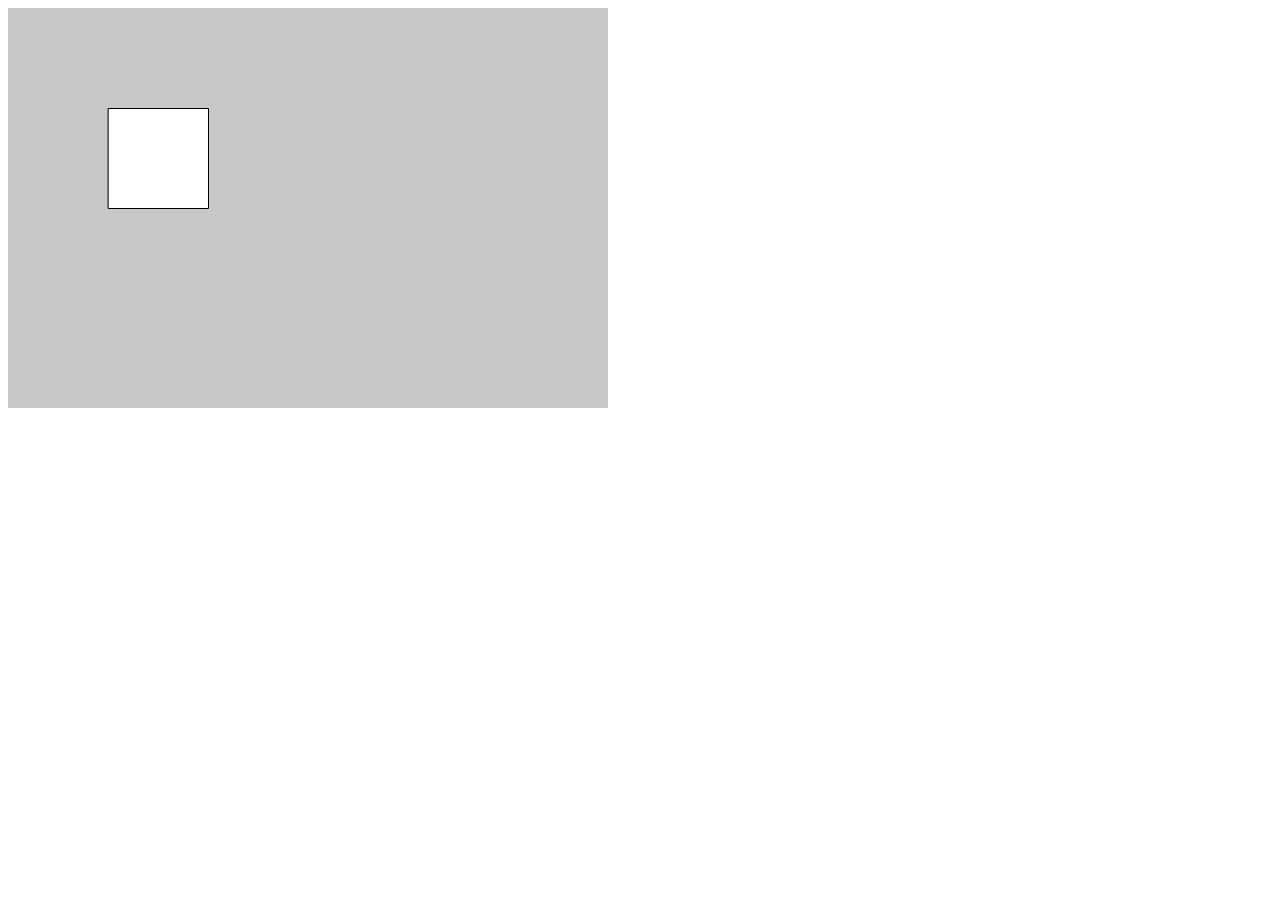
==== index.html @ a9a7516c "Initial commit" ====
<!DOCTYPE html>
<html lang="en">

<head>
  <meta charset="UTF-8">
  <meta name="viewport" content="width=device-width, initial-scale=1.0">
  <meta http-equiv="X-UA-Compatible" content="ie=edge">
  <title>p5</title>
  <link rel="stylesheet" href="css/style.css">
</head>

<body>

  <script src="js/p5.min.js"></script>
  <script src="js/script.js"></script>
</body>

</html>
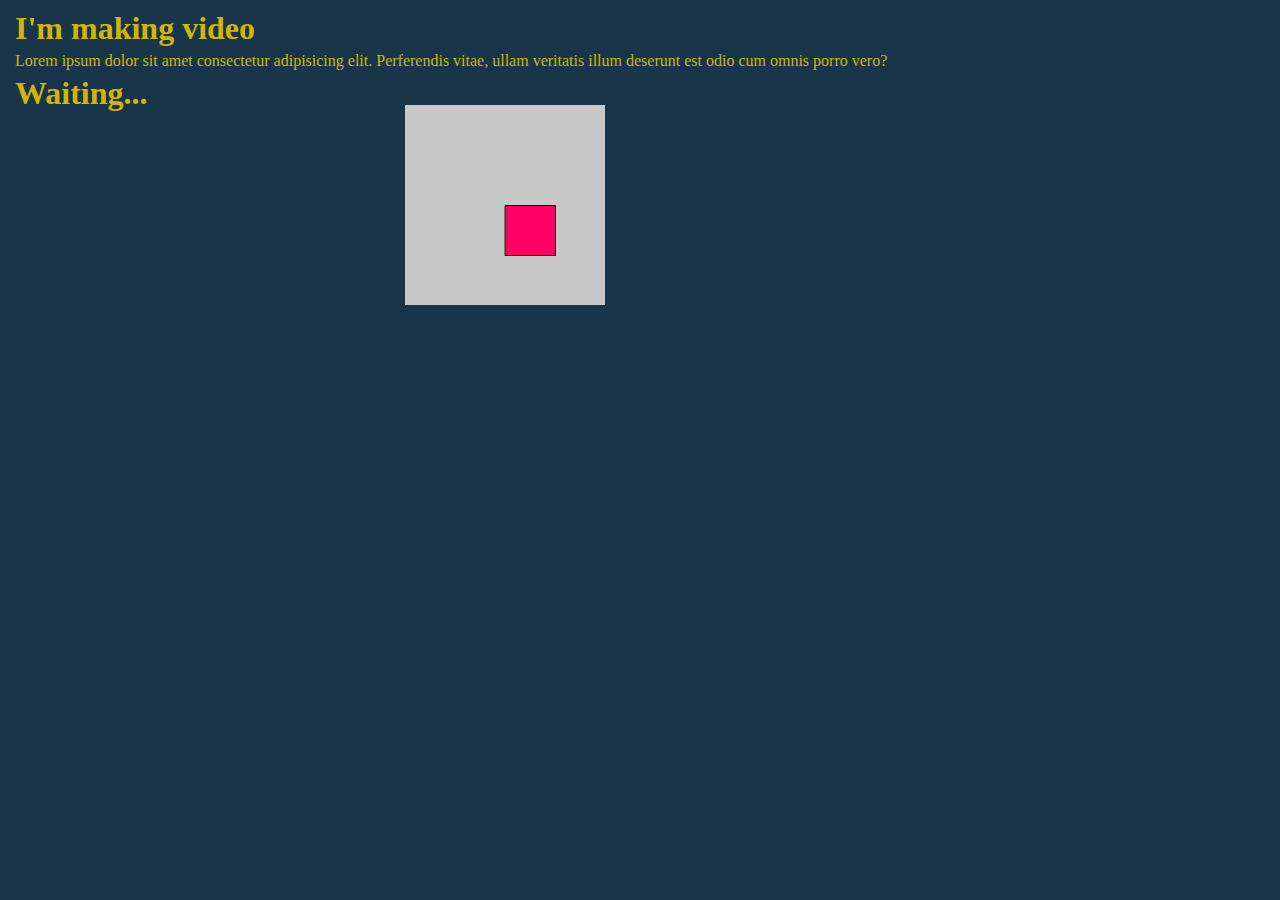
==== commit 87c4fd7e: "1-4 create, position, html" ====
--- a/index.html
+++ b/index.html
@@ -10,8 +10,10 @@
 </head>
 
 <body>
-
+<h1>I'm making video</h1>
+<p>Lorem ipsum dolor sit amet consectetur adipisicing elit. Perferendis vitae, ullam veritatis illum deserunt est odio cum omnis porro vero?</p>
   <script src="js/p5.min.js"></script>
+  <script src="js/p5.dom.min.js"></script>
   <script src="js/script.js"></script>
 </body>
 
--- a/css/style.css
+++ b/css/style.css
@@ -0,0 +1,9 @@
+* {
+    margin: 5px;
+    padding: 0;
+}
+
+body {
+    background-color: #19354A;
+    color: #d1b40e;
+}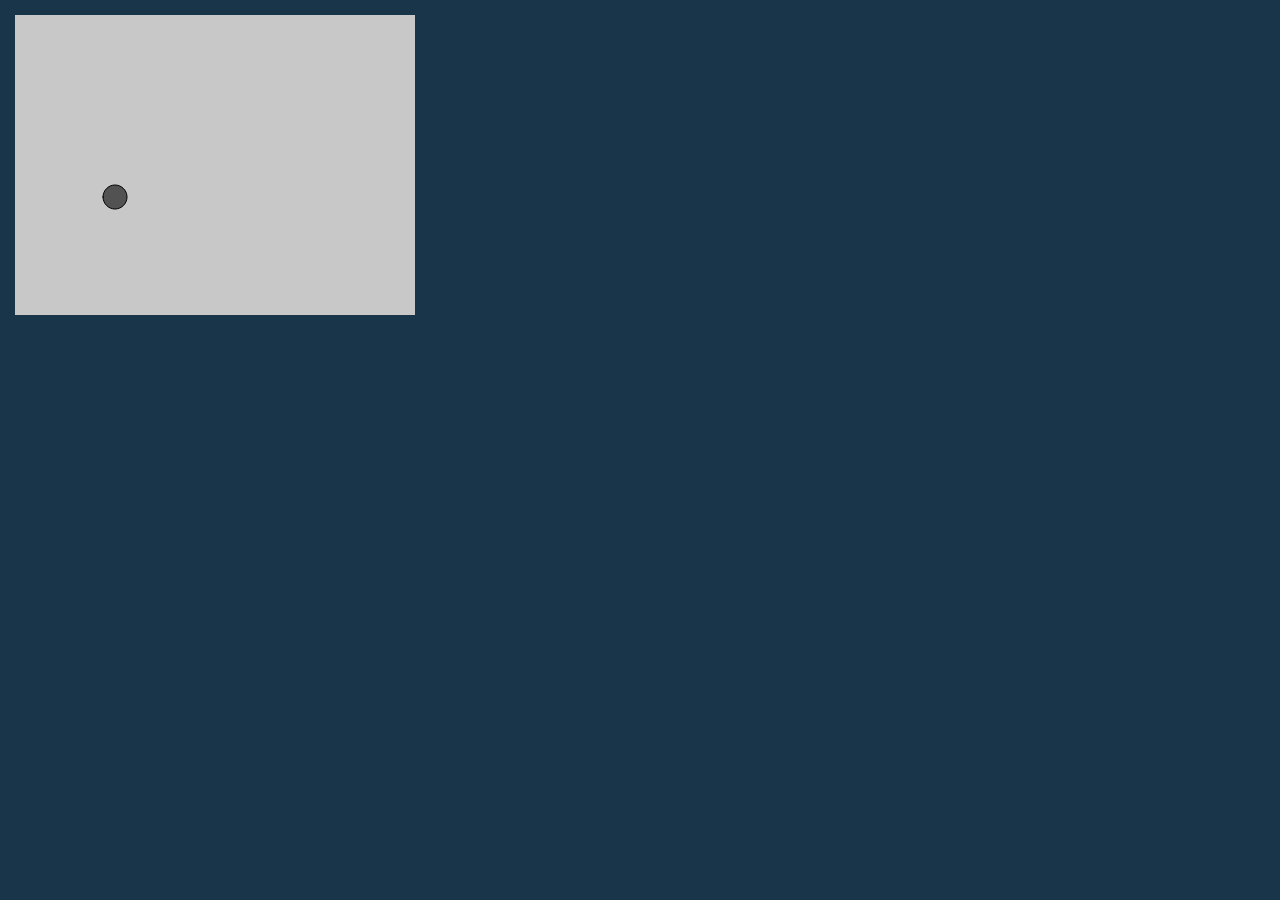
==== commit 96c30ed4: "bouncing ball" ====
--- a/index.html
+++ b/index.html
@@ -10,8 +10,7 @@
 </head>
 
 <body>
-<h1>I'm making video</h1>
-<p>Lorem ipsum dolor sit amet consectetur adipisicing elit. Perferendis vitae, ullam veritatis illum deserunt est odio cum omnis porro vero?</p>
+
   <script src="js/p5.min.js"></script>
   <script src="js/p5.dom.min.js"></script>
   <script src="js/script.js"></script>
